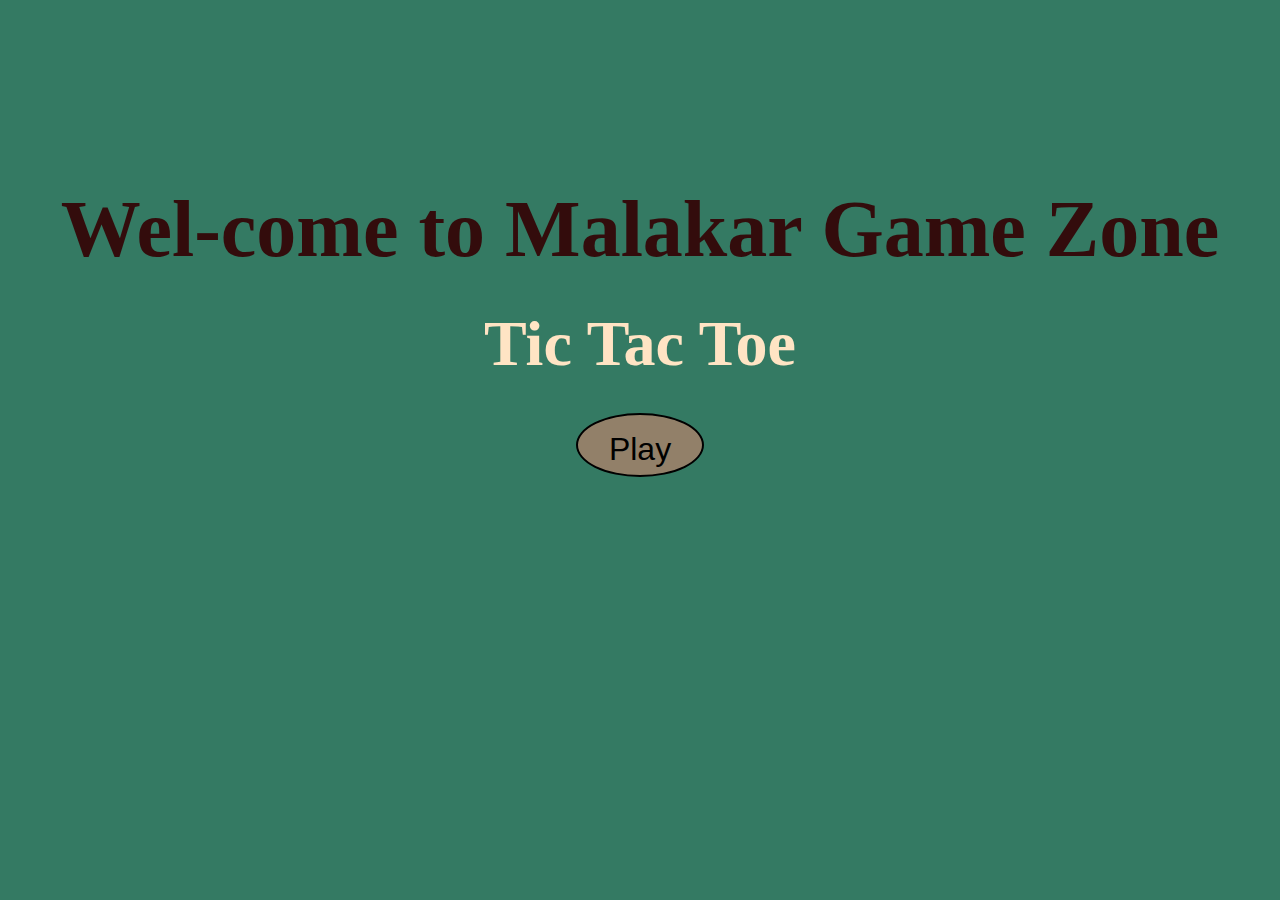
==== index.html @ 3696d0d0 "complete code" ====
<!DOCTYPE html>
<html lang="en">
<head>
    <meta charset="UTF-8">
    <meta name="viewport" content="width=device-width, initial-scale=1.0">
    <title>MGZ</title>
    <link rel="stylesheet" href="style.css">
    <link rel="stylesheet" href="game.html">
    
</head>
<body>
    <div class="welcome">
    <h1>Wel-come to Malakar Game Zone</h1>
    <h3>Tic Tac Toe</h3>
    <!-- <button id="play">Play</button> -->
    <a href="game.html"><button id="play">Play</button></a>
</div>
<script src="script.js"></script>
</body>
</html>
---- style.css ----
@import url('https://fonts.googleapis.com/css2?family=Baloo+Bhaina+2&family=Roboto&display=swap');
*{
    margin: 0;
    padding: 0;
}
/* first page css */
.welcome{
    background-color: rgb(52, 122, 99);
    width: 100vw;
    height: 100vh;
    display: flex;
    flex-direction: column;
    align-items: center ;
    justify-content: center;
    gap: 2rem;
}
.welcome h1{
    margin-top: -15rem;
    font-size:5rem;
    color: rgb(51, 12, 12);
}
.welcome h3{
    font-size: 4rem;
    color: bisque;
}
#play{
    width: 8rem;
    height: 4rem;
    padding: 1rem;
    font-size: 2rem;
    border-radius: 50%;
    border: 2px solid black;
    background-color: rgb(146, 128, 105);
    cursor: pointer;
}



/* main page css */
nav{
    background-color: rgb(37, 9, 37);
    color: white;
    height: 65px;
    font-size: 27px;
    display: flex;
    align-items: center;
    padding: 0 12px;
    font-family: 'Roboto', sans-serif;
}

nav ul{
    list-style-type: none;
}

.gameContainer{ 
    display: flex;
    justify-content: center;
    margin-top: 50px;
}

.container{
    display: grid;
    grid-template-rows: repeat(3, 10vw);
    grid-template-columns: repeat(3, 10vw);
    font-family: 'Roboto', sans-serif;
    position: relative;
}

.box{
    border: 2px solid black;
    font-size: 8vw;
    cursor: pointer;
    display: flex;
    justify-content: center;
    align-items: center;
}

.box:hover{
    background-color: rgb(242, 234, 250);
}

.info {
    font-size: 22px;
}

.gameInfo{
    padding: 0 34px;
    font-family: 'Baloo Bhaina 2', cursive;
}

.gameInfo h1{
    font-size: 2.5rem;
}

.imgbox img{
    width: 0;
    transition: width 1s ease-in-out;
}

.br-0{
    border-right: 0;
}

.bl-0{
    border-left: 0;
}

.bt-0{
    border-top: 0;
}

.bb-0{
    border-bottom: 0;
}

#reset {
    margin: 0 23px;
    padding: 1px 18px;
    background: #f3e7f9;
    border-radius: 6px;
    cursor: pointer;
    font-family: 'Baloo Bhaina 2';
    font-size: 15px;
    font-weight: bolder;
}

.line{
    background-color: black;
    height: 3px;
    width: 0;
    position: absolute;
    background-color: #911d91;
    transition: width 1s ease-in-out;
}

@media screen and (max-width: 950px)
{
    .gameContainer{
        flex-wrap: wrap;
    }
    .gameInfo{
        margin-top: 34px;
    }
    .gameInfo h1{
        font-size: 1.5rem;
    }
    .container { 
        grid-template-rows: repeat(3, 20vw);
        grid-template-columns: repeat(3, 20vw);
    }
}
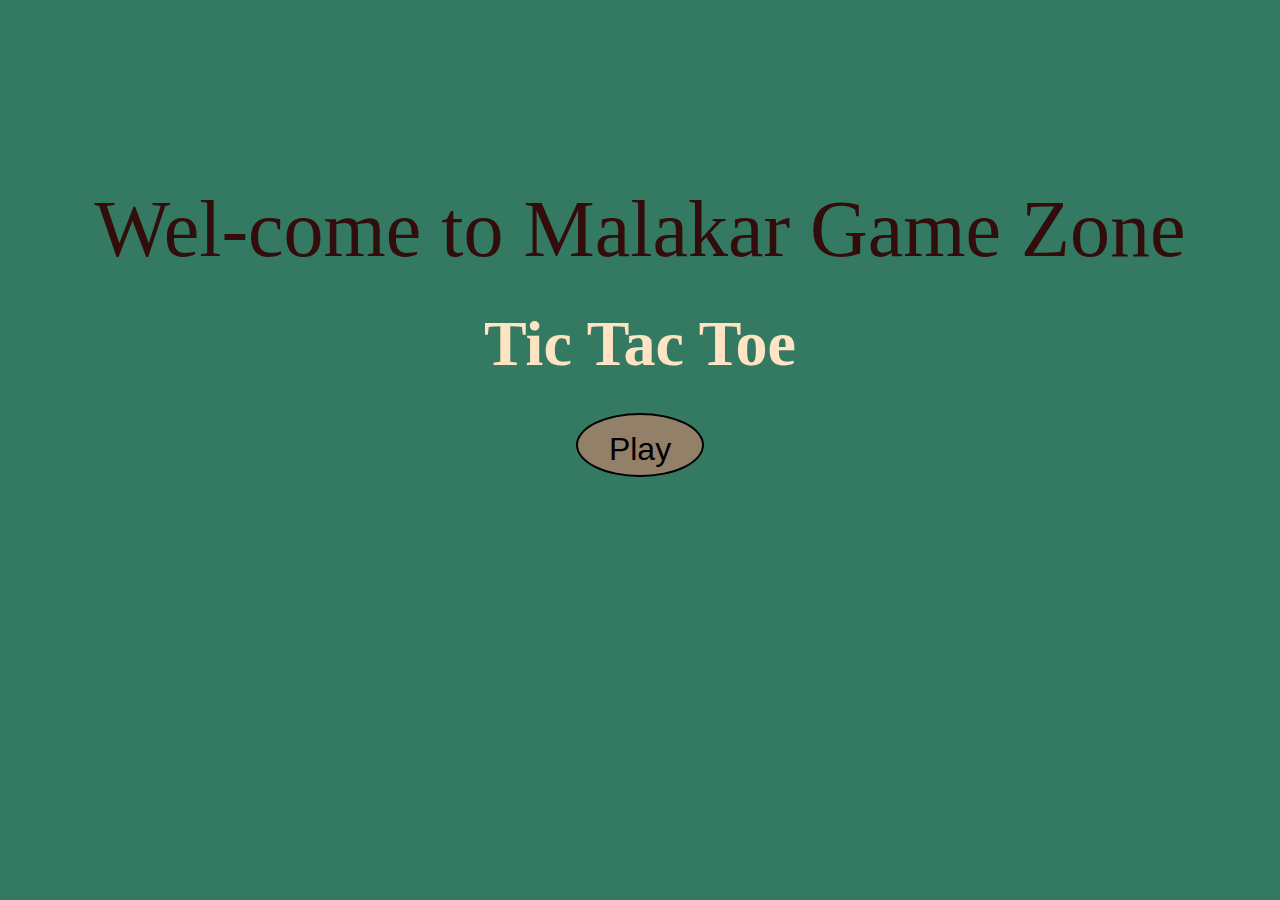
==== commit a3b167a8: "for mobile" ====
--- a/index.html
+++ b/index.html
@@ -10,7 +10,7 @@
 </head>
 <body>
     <div class="welcome">
-    <h1>Wel-come to Malakar Game Zone</h1>
+    <span>Wel-come to Malakar Game Zone</span>
     <h3>Tic Tac Toe</h3>
     <!-- <button id="play">Play</button> -->
     <a href="game.html"><button id="play">Play</button></a>
--- a/style.css
+++ b/style.css
@@ -14,10 +14,11 @@
     justify-content: center;
     gap: 2rem;
 }
-.welcome h1{
+.welcome span{
     margin-top: -15rem;
     font-size:5rem;
     color: rgb(51, 12, 12);
+    text-align: center;
 }
 .welcome h3{
     font-size: 4rem;
@@ -148,4 +149,11 @@
         grid-template-rows: repeat(3, 20vw);
         grid-template-columns: repeat(3, 20vw);
     }
+}
+@media screen and (max-width: 768px)
+{
+    .welcome span{
+        font-size: 2rem;
+    }
+    
 }